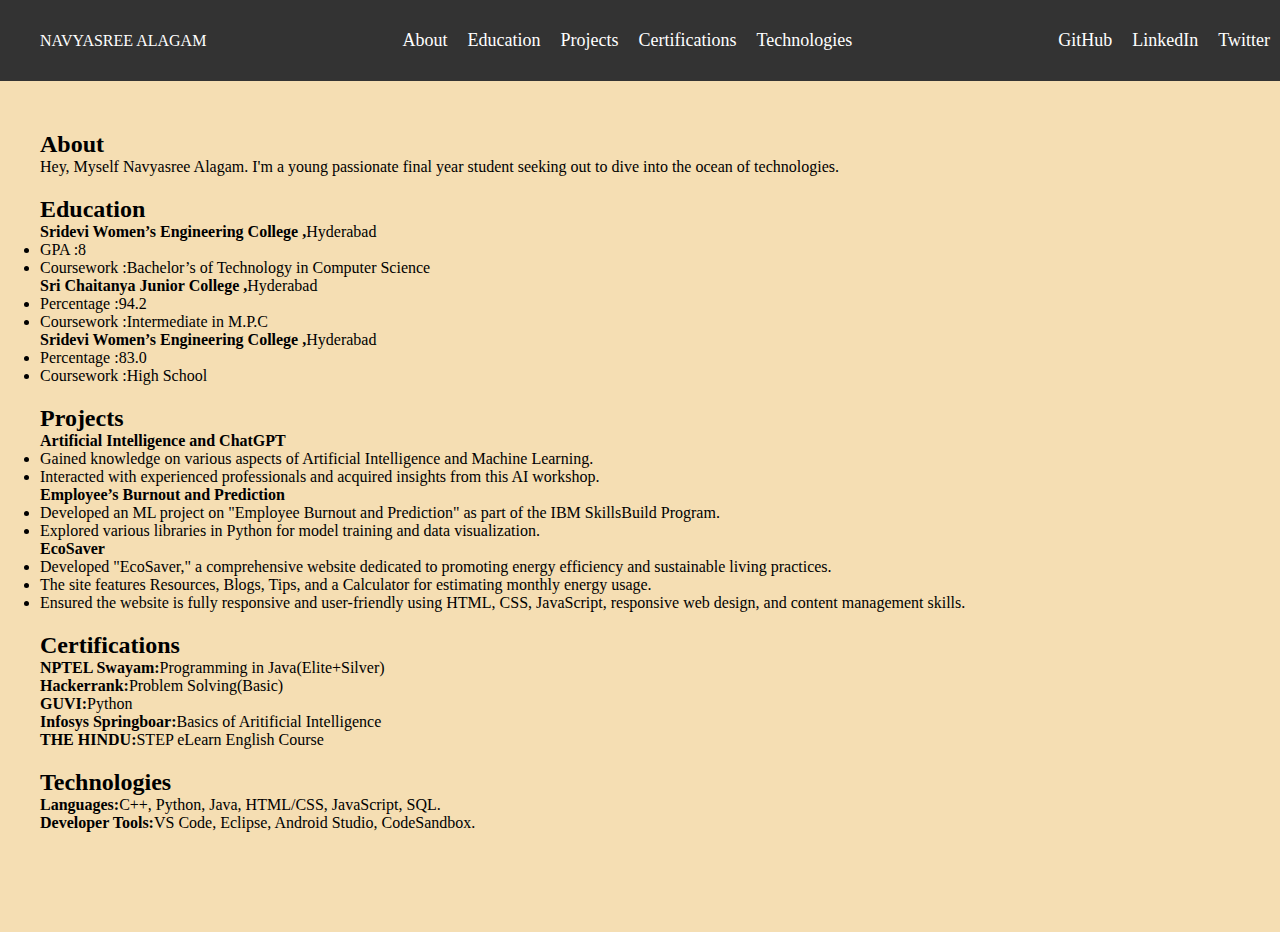
==== session2-portfolio/practice2.html @ d263fe5d "saved and re-uploading" ====
<!DOCTYPE html>
<html lang="en">
<head>
    <meta charset="UTF-8">
    <meta name="viewport" content="width=device-width, initial-scale=1.0">
    <title>Portfolio</title>
    <link rel="stylesheet" href="styles.css">
</head>
<body>
    <header>
        <nav>
            <div class="left">
               NAVYASREE ALAGAM
            </div>
            <div class="center">
                <ul>
                    <li><a href="#about">About</a></li>
                    <li><a href="#education">Education</a></li>
                    <li><a href="#project">Projects</a></li>
                    <li><a href="#certifications">Certifications</a></li>
                    <li><a href="#technologies">Technologies</a></li>
                    
                    
                </ul>
            </div>
            <div class="right">
                <ul>
                    <li><a href="https://github.com/ans2700" target="_blank">GitHub</a></li>
                    <li><a href="https://www.linkedin.com/in/navyasree-a-42251326b/" target="_blank">LinkedIn</a></li>
                    <li><a href="#" target="_blank">Twitter</a></li>
                </ul>
            </div>
        </nav>
    </header>
    <section id="about">
        <h2>About</h2>
        <p>Hey, Myself Navyasree Alagam. I'm a young passionate final year student seeking out to dive into the ocean of technologies.</p>
    </section>
    <section id="education">
        <h2>Education</h2>
        <strong>Sridevi Women’s Engineering College ,</strong>Hyderabad
        <ul>
            <li>GPA :</strong>8</li>
            <li>Coursework :</strong>Bachelor’s of Technology in Computer Science</li>
        </ul>
        <strong>Sri Chaitanya Junior College ,</strong>Hyderabad
        <ul>
            <li>Percentage :</strong>94.2</li>
            <li>Coursework :</strong>Intermediate in M.P.C</li>
        </ul>
        <strong>Sridevi Women’s Engineering College ,</strong>Hyderabad
        <ul>
            <li>Percentage :</strong>83.0</li>
            <li>Coursework :</strong>High School</li>
        </ul>
    </section>
    <section id="project">
        <h2>Projects</h2>
        
        <strong>Artificial Intelligence and ChatGPT</strong>
        <ul>
            <li>Gained knowledge on various aspects of Artificial Intelligence and Machine Learning.</li>
            <li>Interacted with experienced professionals and acquired insights from this AI workshop.</li>
        </ul>
        <strong>Employee’s Burnout and Prediction</strong>
        <ul>
            <li>Developed an ML project on "Employee Burnout and Prediction" as part of the IBM SkillsBuild Program.</li>
            <li>Explored various libraries in Python for model training and data visualization.</li>
        </ul>
        <strong>EcoSaver</strong>
        <ul>
            <li>Developed "EcoSaver," a comprehensive website dedicated to promoting energy efficiency and sustainable living
                practices.</li>
            <li>The site features Resources, Blogs, Tips, and a Calculator for estimating monthly energy usage.</li>
            <li>Ensured the website is fully responsive and user-friendly using HTML, CSS, JavaScript, responsive web design,
                and content management skills.</li>
        </ul>
    
    </section>
    <section id="certifications">
        <h2>Certifications</h2>
        
        <p><strong>NPTEL Swayam:</strong>Programming in Java(Elite+Silver)</p>
        <p><strong>Hackerrank:</strong>Problem Solving(Basic)</p>
        <p><strong>GUVI:</strong>Python</p>
        <p><strong>Infosys Springboar:</strong>Basics of Aritificial Intelligence</p>
        <p><strong>THE HINDU:</strong>STEP eLearn English Course</p>

    </section>
    <section id="technologies">
        <h2>Technologies</h2>
        
        <p><strong>Languages:</strong>C++, Python, Java, HTML/CSS, JavaScript, SQL.</p>
        <p><strong>Developer Tools:</strong>VS Code, Eclipse, Android Studio, CodeSandbox.</p>
    </section>
    
</body>
</html>
---- session2-portfolio/styles.css ----
*{
    margin: 0;
    padding: 0;
}
body {
    padding: 0;
    background-color: wheat;
}

header {
    background-color: #333; 
    padding: 20px;
  
    width: 100%;
}

nav {
    display: flex;
    justify-content: space-between;
    align-items: center;
    max-width: 1400px;
    margin: 0 auto;
    padding: 0 20px;
}

.left ul,.center ul, .right ul {  
    display: flex;
    list-style: none;
}

.left ul li,.center ul li, .right ul li {
    margin:10px;
}
nav{
    color:white;

}
nav ul li a {
    color: white; 
    text-decoration: none;
    font-size: 18px;
}
section {
    padding: 100px 40px;
}
#about,#education,#project,#certifications,#technologies{
    margin-bottom: -180px;
}
#about{
    margin-top: -50px;
}
li strong {
    font-size: 20px;
}
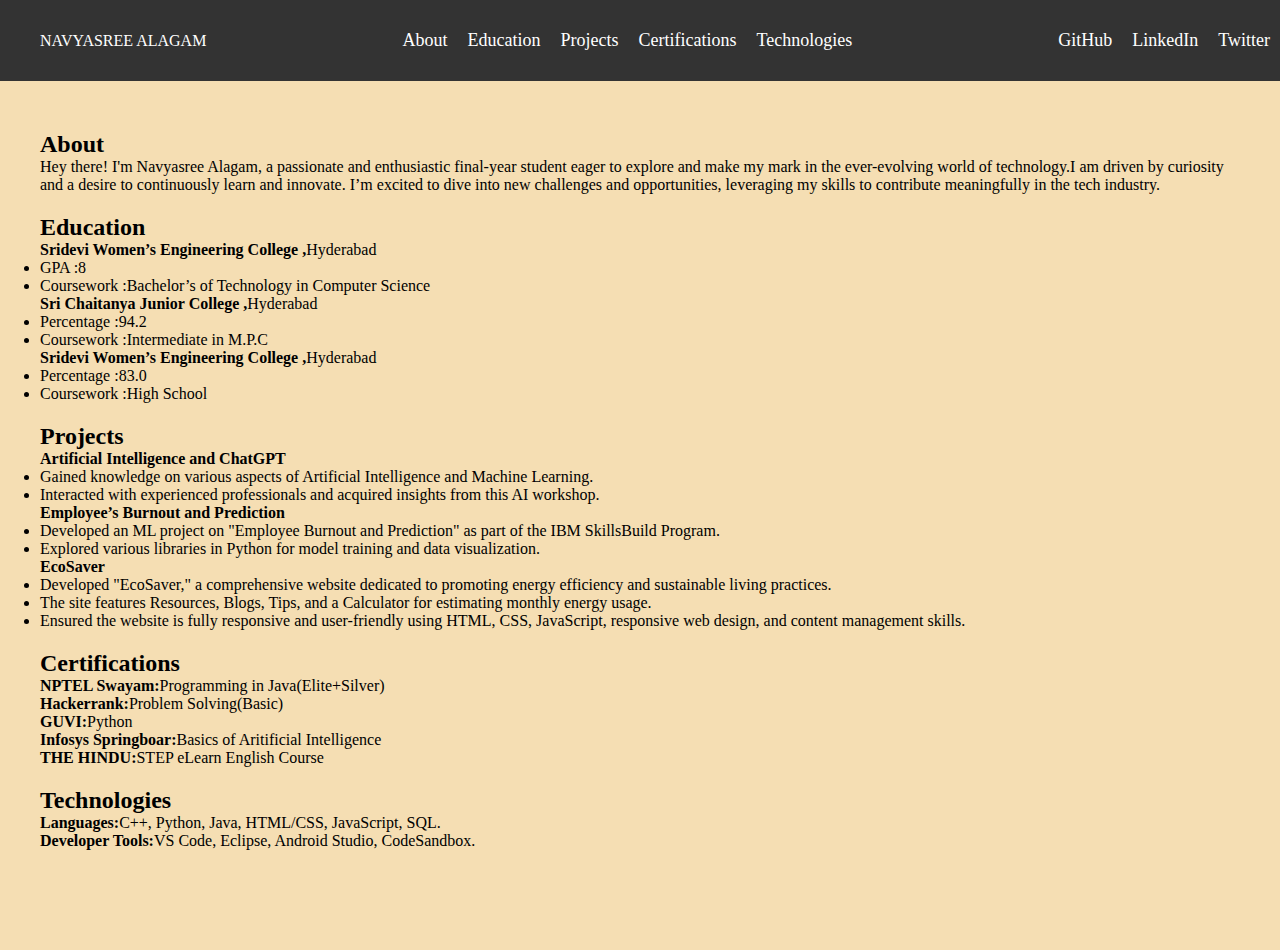
==== commit 457608cf: "made slight changes in about section" ====
--- a/session2-portfolio/practice2.html
+++ b/session2-portfolio/practice2.html
@@ -34,7 +34,7 @@
     </header>
     <section id="about">
         <h2>About</h2>
-        <p>Hey, Myself Navyasree Alagam. I'm a young passionate final year student seeking out to dive into the ocean of technologies.</p>
+        <p>Hey there! I'm Navyasree Alagam, a passionate and enthusiastic final-year student eager to explore and make my mark in the ever-evolving world of technology.I am driven by curiosity and a desire to continuously learn and innovate. I’m excited to dive into new challenges and opportunities, leveraging my skills to contribute meaningfully in the tech industry.</p>
     </section>
     <section id="education">
         <h2>Education</h2>
